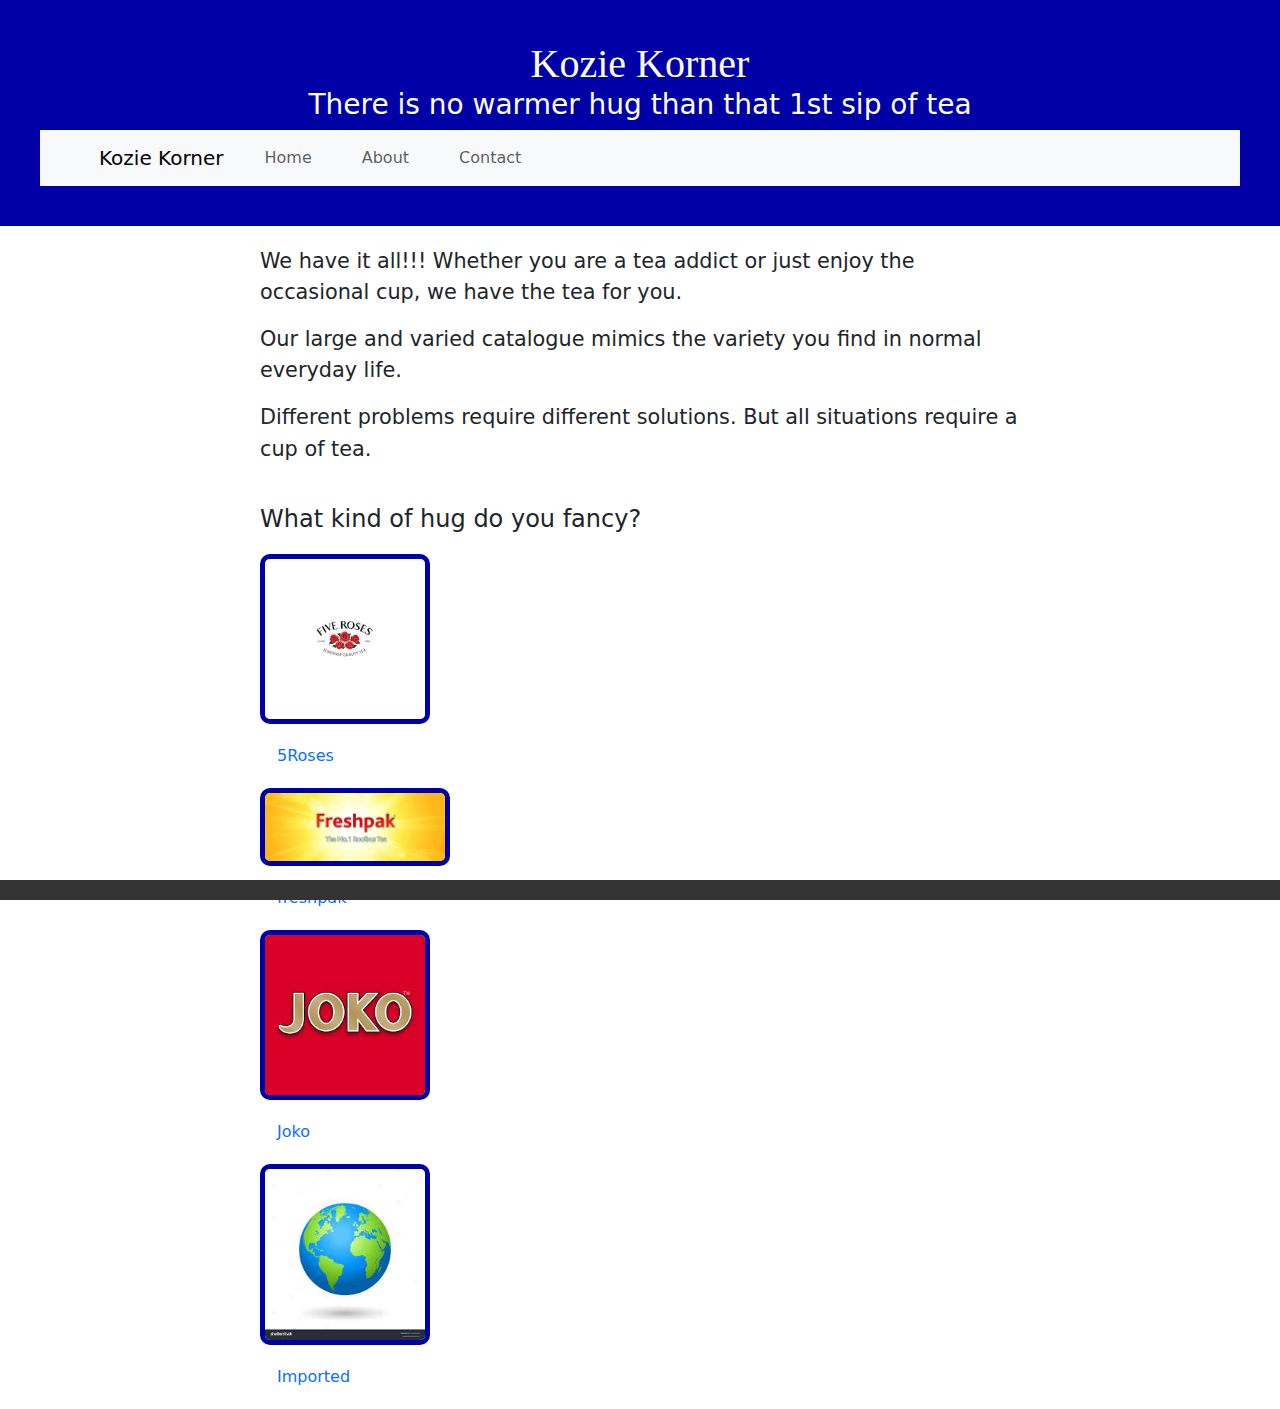
==== index.html @ 70025020 "Update index.html" ====
<!DOCTYPE html>
<html lang="en">
<head>
  <meta charset="UTF-8">
  <link rel="stylesheet" href="styles.css">
  <link href="https://cdn.jsdelivr.net/npm/bootstrap@5.3.0/dist/css/bootstrap.min.css" rel="stylesheet">
  <meta name="viewport" content="width=device-width, initial-scale=1.0">

<title>The Kozie Korner</title>

</head>

<body>

<header>

<h1>Kozie Korner</h1>
<h3>There is no warmer hug than that 1st sip of tea</h3>

<nav class="navbar navbar-expand-md navbar-light bg-light">

<div class="container">

<a class="navbar-brand" href="index.html">Kozie Korner</a>

<button class="navbar-toggler" type="button" data-bs-toggle="collapse" data-bs-target="#navbarNav">

<span class="navbar-toggler-icon"></span>

</button>

<div class="collapse navbar-collapse" id="navbarNav">

<ul class="navbar-nav">

<li class="nav-item">

<a class="nav-link" href="index.html">Home</a>

</li>

<li class="nav-item">

<a class="nav-link" href="about.html">About</a>

</li>

<li class="nav-item">

<a class="nav-link" href="contact.html">Contact</a>

</li>

</ul>

</div>

</div>

</nav>
  
</header>


<main>

<p>We have it all!!! Whether you are a tea addict or just enjoy the occasional cup, we have the tea for you.</p>
<p>Our large and varied catalogue mimics the variety you find in normal everyday life.</p> 
<p> Different problems require different solutions. But all situations require a cup of tea.</p>
<br>
<h4>What kind of hug do you fancy?</h4>
<nav>

<img src="5roseslogo.jpg" width="170" height="190" alt="The best"><a href="5Roses.html">5Roses</a> <img src="freshpak logo.jpg" width="190" height="250" alt="The extra"><a href="freshpak.html">freshpak</a>

<img src="joko logo.jpg" width="170" height="190" alt="The next"><a href="joko.html">Joko</a>  <img src="importedlogo.jpg" width="170" height="190" alt="The adventure"><a href="imported.html">Imported</a>



</nav>



</main>


<footer>



</footer>
<!-- Bootstrap JS and dependencies -->

<script src="https://cdn.jsdelivr.net/npm/@popperjs/core@2.11.6/dist/umd/popper.min.js"></script>

<script src="https://cdn.jsdelivr.net/npm/bootstrap@5.3.0/dist/js/bootstrap.min.js"></script>
</body>
</html>
---- styles.css ----
body {
    font-family: franklin, monospace;
    color: #333;
    background-color: #fffeea;
    margin: 0;
    padding: 0;
    line-height: 1.6;
}
header {
    background-color: #0000A7;
    color: white;
    padding: 40px;
    text-align: center;
}

header h1 {
    font-family: ariel, cursive;
    margin: 0;
}

nav a {
    color: platinum;
    text-decoration: none;
    margin: 0 17px;
}

nav a:hover {
    text-decoration: underline;
}
main {
    padding: 20px;
    max-width: 800px;
    margin: 0 auto;
}

main img {
    max-width: 100%;
    height: auto;
    display: block;
    margin: 20px 0;
}
footer {
    background-color: #333;
    color: white;
    text-align: center;
    padding: 10px;
    position: fixed;
    bottom: 0;
    width: 100%;
}
p {
    font-size: 1.3em;
}

a {
    color: #9e7bff;
    text-decoration: none;
}

a:hover {
    text-decoration: underline;
}
img {
    border: 5px solid #0000a7;
    border-radius: 10px;
    text-align: center;
}
main a[href^="mailto:"] {
    color: #D70870;
    font-weight: bold;
}
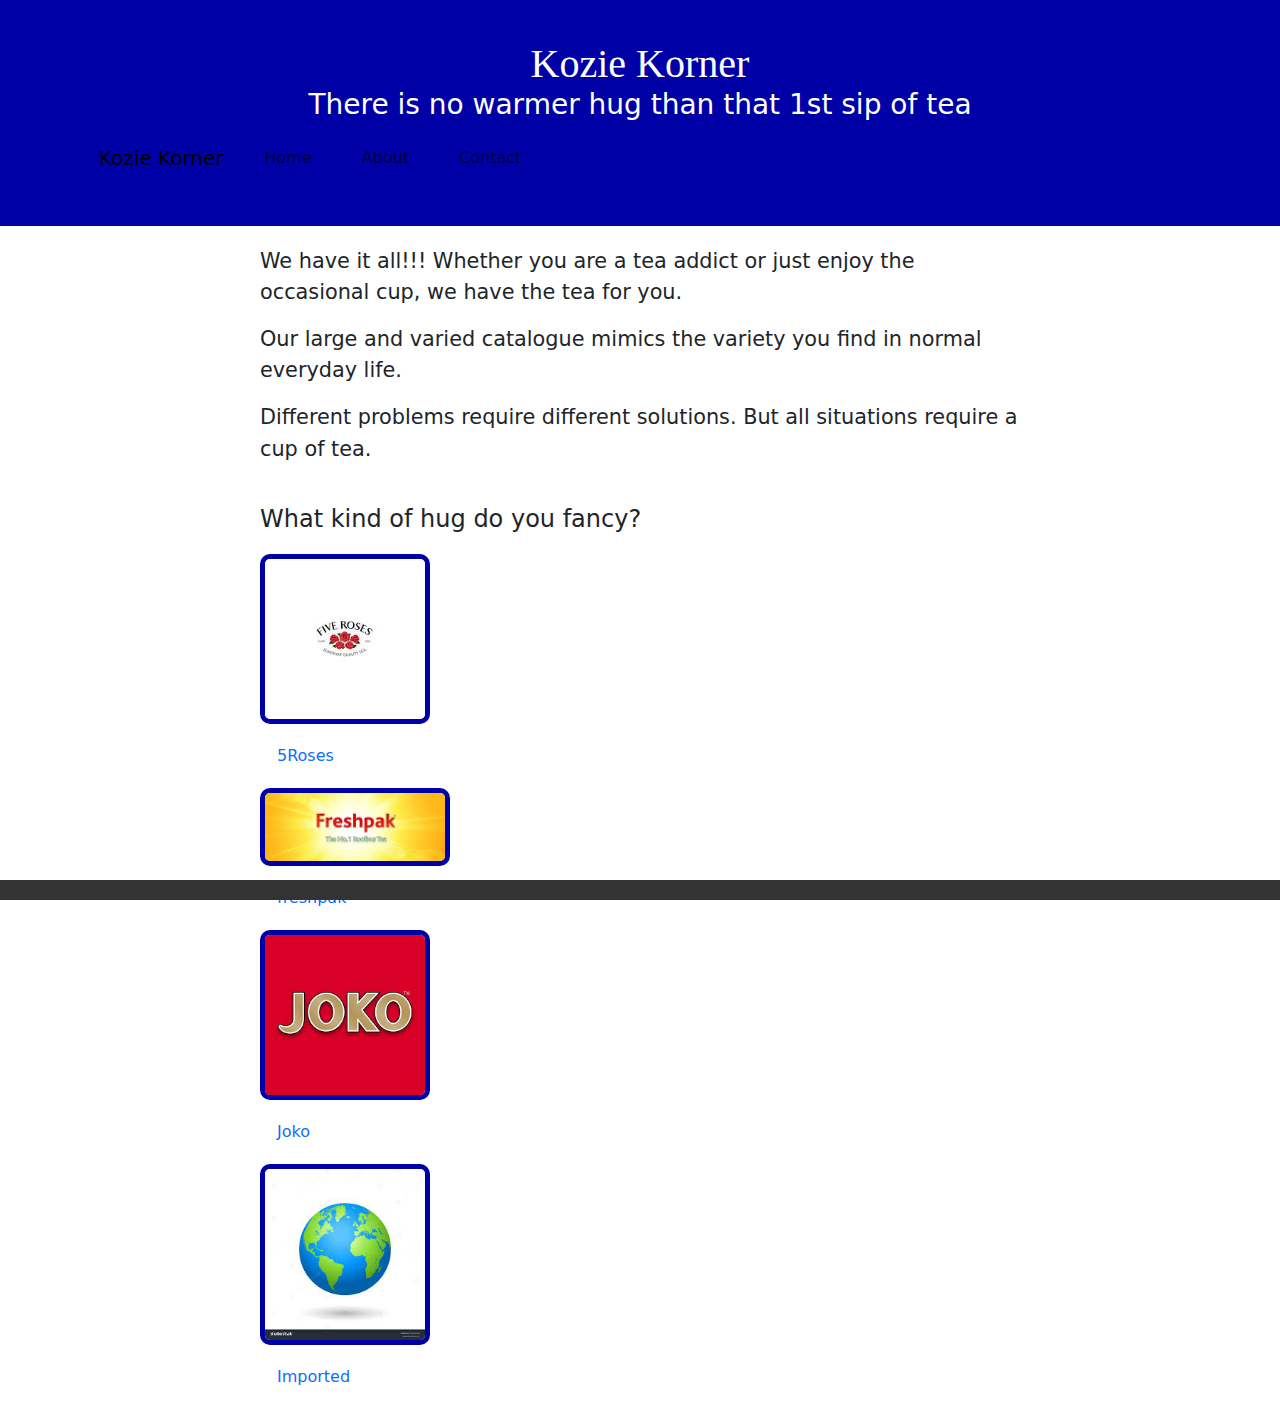
==== commit 09830535: "Update index.html" ====
--- a/index.html
+++ b/index.html
@@ -17,7 +17,7 @@
 <h1>Kozie Korner</h1>
 <h3>There is no warmer hug than that 1st sip of tea</h3>
 
-<nav class="navbar navbar-expand-md navbar-light bg-light">
+<nav class="navbar navbar-expand-md navbar-pale bg-pale">
 
 <div class="container">
 
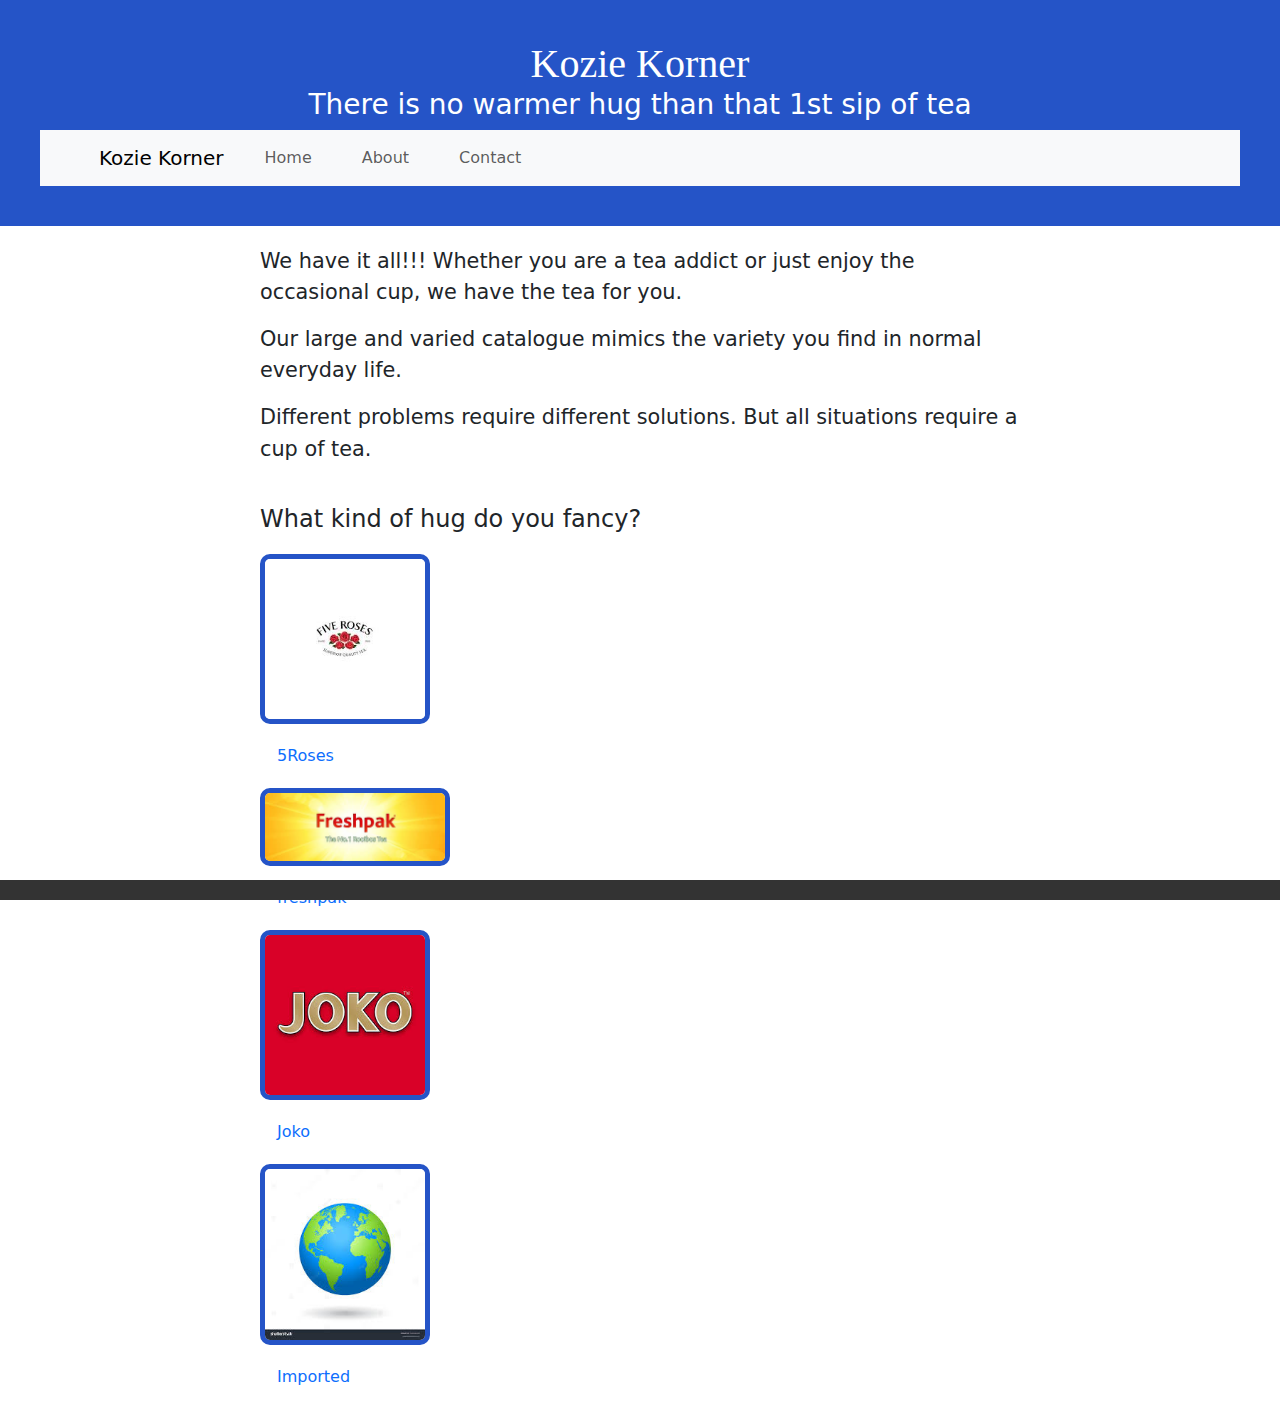
==== commit e552e6a2: "Update index.html" ====
--- a/index.html
+++ b/index.html
@@ -17,7 +17,7 @@
 <h1>Kozie Korner</h1>
 <h3>There is no warmer hug than that 1st sip of tea</h3>
 
-<nav class="navbar navbar-expand-md navbar-pale bg-pale">
+<nav class="navbar navbar-expand-md navbar-light bg-light">
 
 <div class="container">
 
--- a/styles.css
+++ b/styles.css
@@ -7,7 +7,7 @@
     line-height: 1.6;
 }
 header {
-    background-color: #0000A7;
+    background-color: #2554c7;
     color: white;
     padding: 40px;
     text-align: center;
@@ -61,7 +61,7 @@
     text-decoration: underline;
 }
 img {
-    border: 5px solid #0000a7;
+    border: 5px solid #2554c7;
     border-radius: 10px;
     text-align: center;
 }
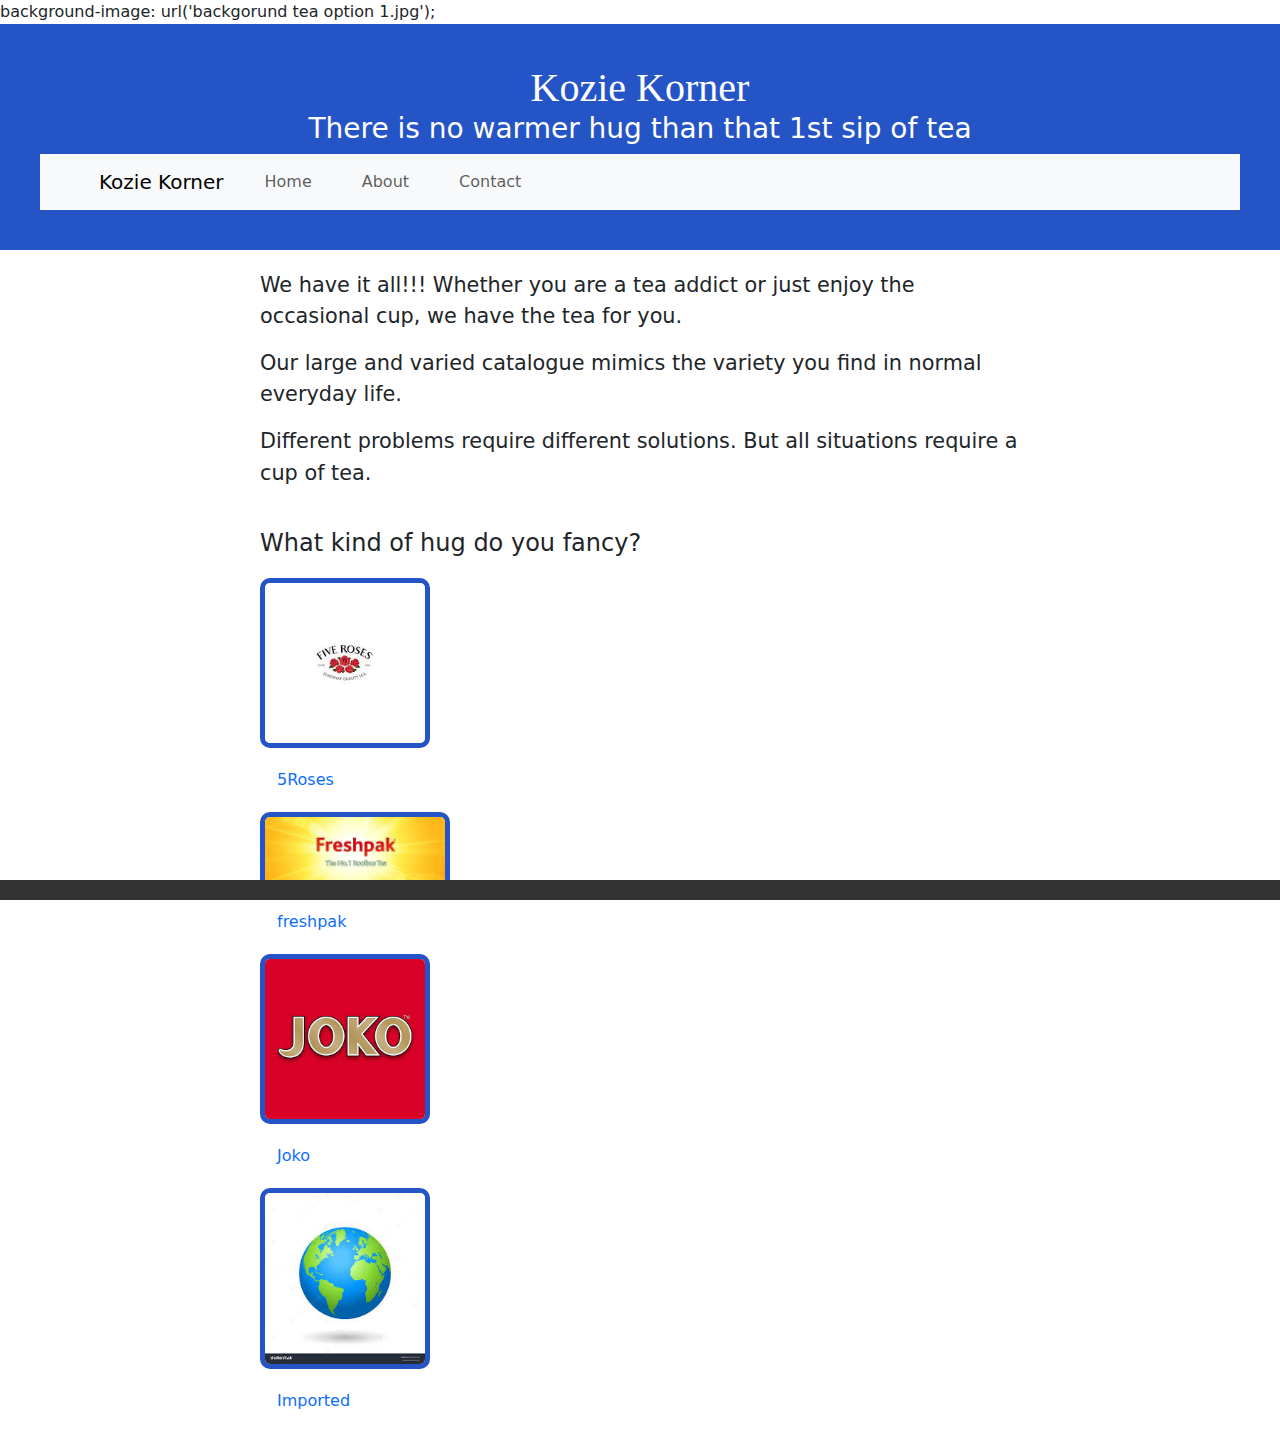
==== commit 29393728: "Update index.html" ====
--- a/index.html
+++ b/index.html
@@ -11,7 +11,7 @@
 </head>
 
 <body>
-
+background-image: url('backgorund tea option 1.jpg');
 <header>
 
 <h1>Kozie Korner</h1>
--- a/styles.css
+++ b/styles.css
@@ -1,5 +1,5 @@
 body {
-    font-family: franklin, monospace;
+    font-family: Times New Roman, serif;
     color: #333;
     background-color: #fffeea;
     margin: 0;
@@ -14,8 +14,16 @@
 }
 
 header h1 {
-    font-family: ariel, cursive;
+    font-family: Ariel, serif;
     margin: 0;
+}
+
+price-tag {
+    color: black
+    padding: 5px 10px
+    border-radius: 5px
+    font-weight: bold
+    display: inline-block
 }
 
 nav a {
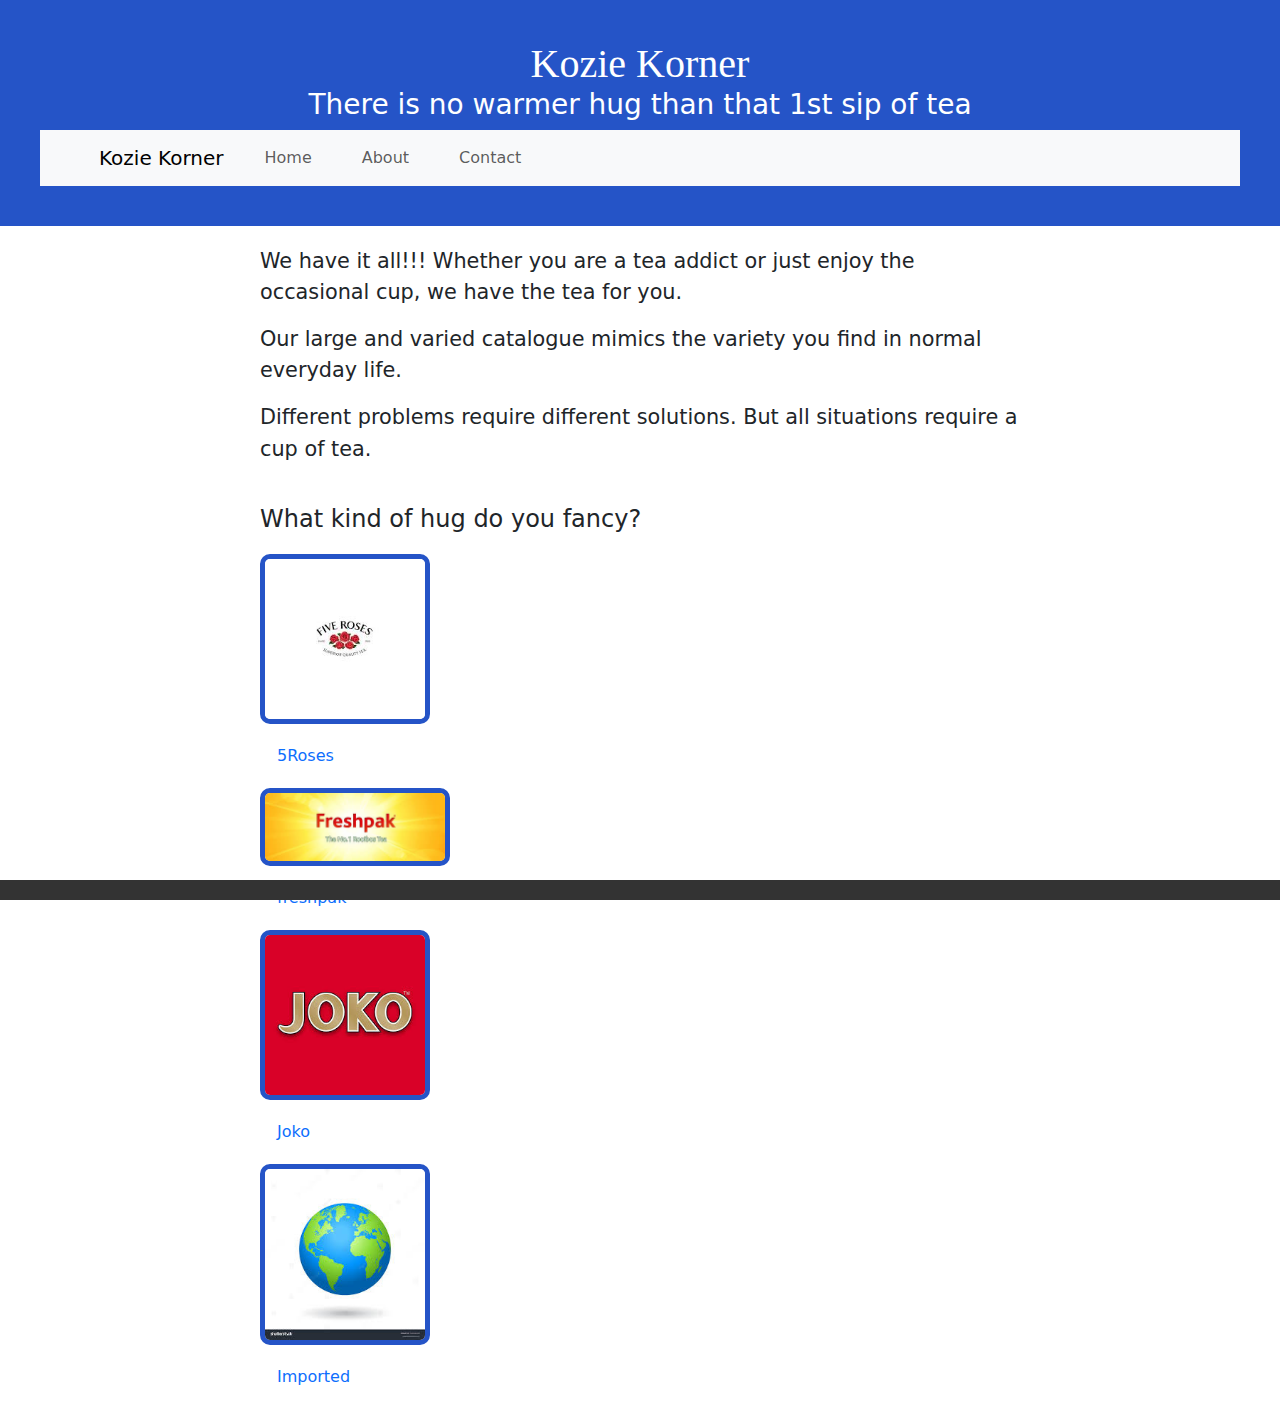
==== commit f3ef00b7: "Update index.html" ====
--- a/index.html
+++ b/index.html
@@ -11,7 +11,9 @@
 </head>
 
 <body>
-background-image: url('backgorund tea option 1.jpg');
+<style>
+  background-image: url('backgorund tea option 1.jpg');
+</style>
 <header>
 
 <h1>Kozie Korner</h1>
--- a/styles.css
+++ b/styles.css
@@ -18,9 +18,14 @@
     margin: 0;
 }
 
+header h2 {
+    font-family: Bubble, serif;
+    margin: 0;
+}
+
 price-tag {
     color: black
-    padding: 5px 10px
+    padding: 5px
     border-radius: 5px
     font-weight: bold
     display: inline-block
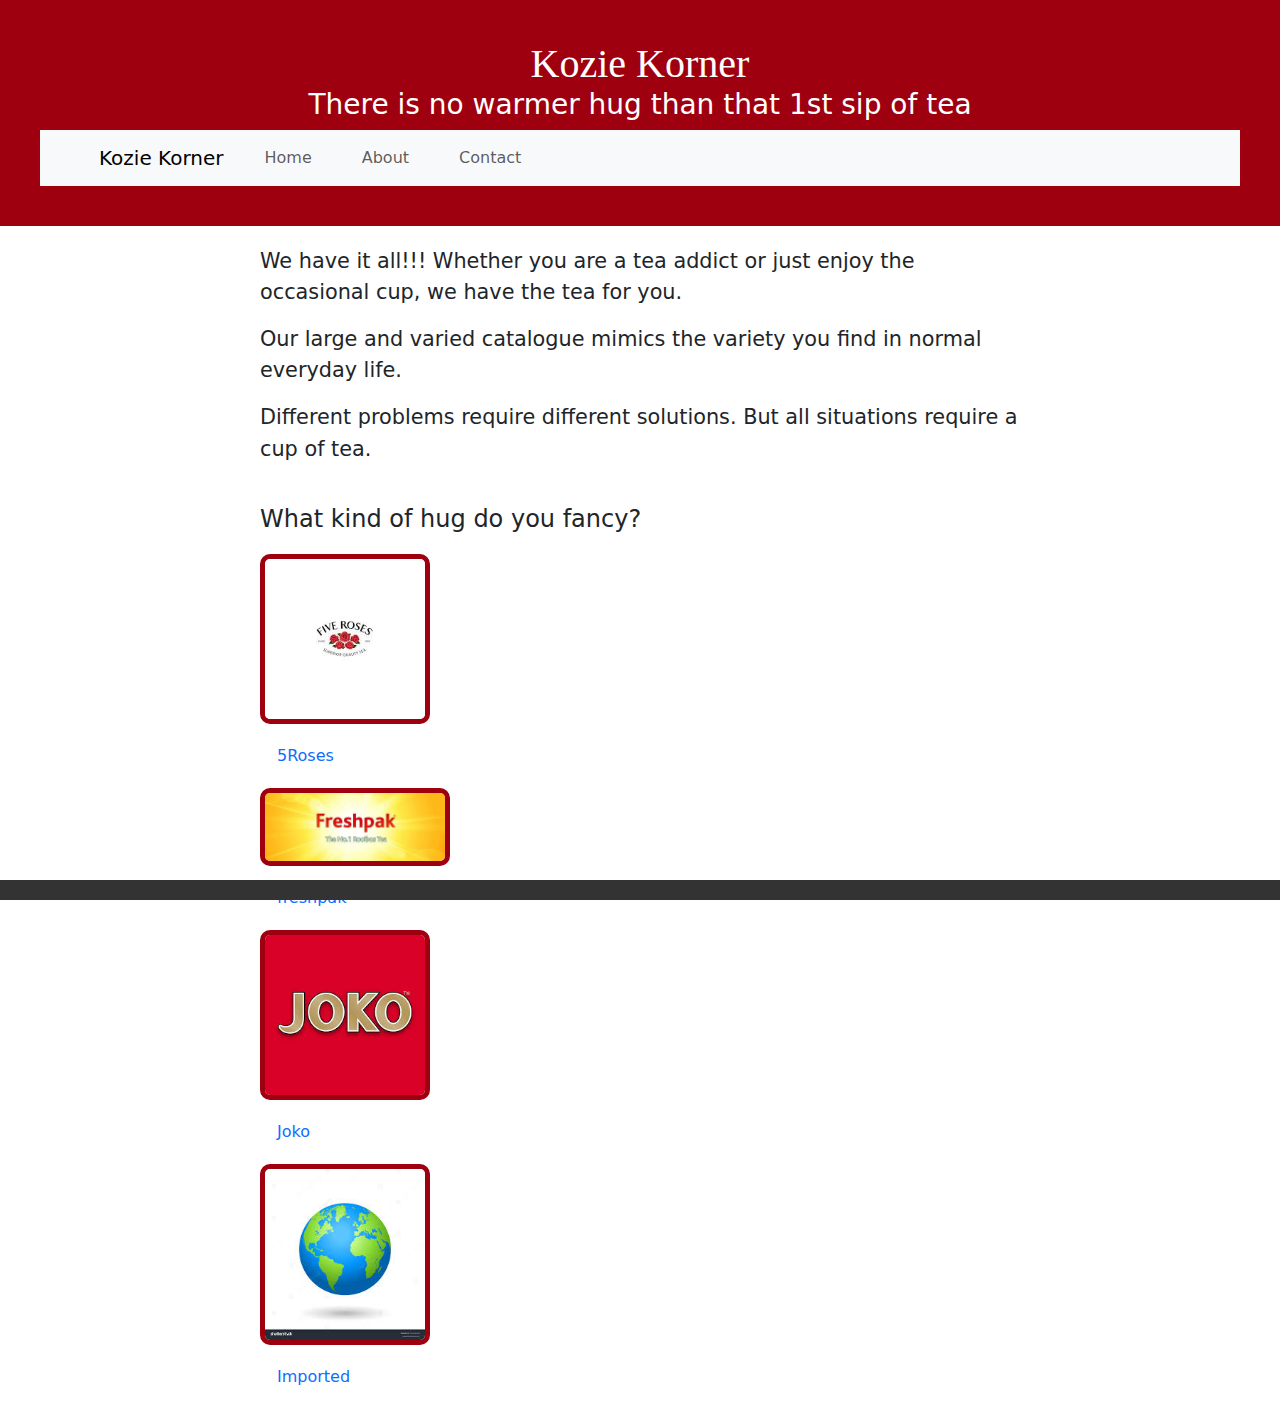
==== commit 9e25d6e3: "Update index.html" ====
--- a/index.html
+++ b/index.html
@@ -11,9 +11,6 @@
 </head>
 
 <body>
-<style>
-  background-image: url('backgorund tea option 1.jpg');
-</style>
 <header>
 
 <h1>Kozie Korner</h1>
--- a/styles.css
+++ b/styles.css
@@ -7,7 +7,7 @@
     line-height: 1.6;
 }
 header {
-    background-color: #2554c7;
+    background-color: #9f000f;
     color: white;
     padding: 40px;
     text-align: center;
@@ -23,13 +23,6 @@
     margin: 0;
 }
 
-price-tag {
-    color: black
-    padding: 5px
-    border-radius: 5px
-    font-weight: bold
-    display: inline-block
-}
 
 nav a {
     color: platinum;
@@ -74,7 +67,7 @@
     text-decoration: underline;
 }
 img {
-    border: 5px solid #2554c7;
+    border: 5px solid #9f000f;
     border-radius: 10px;
     text-align: center;
 }
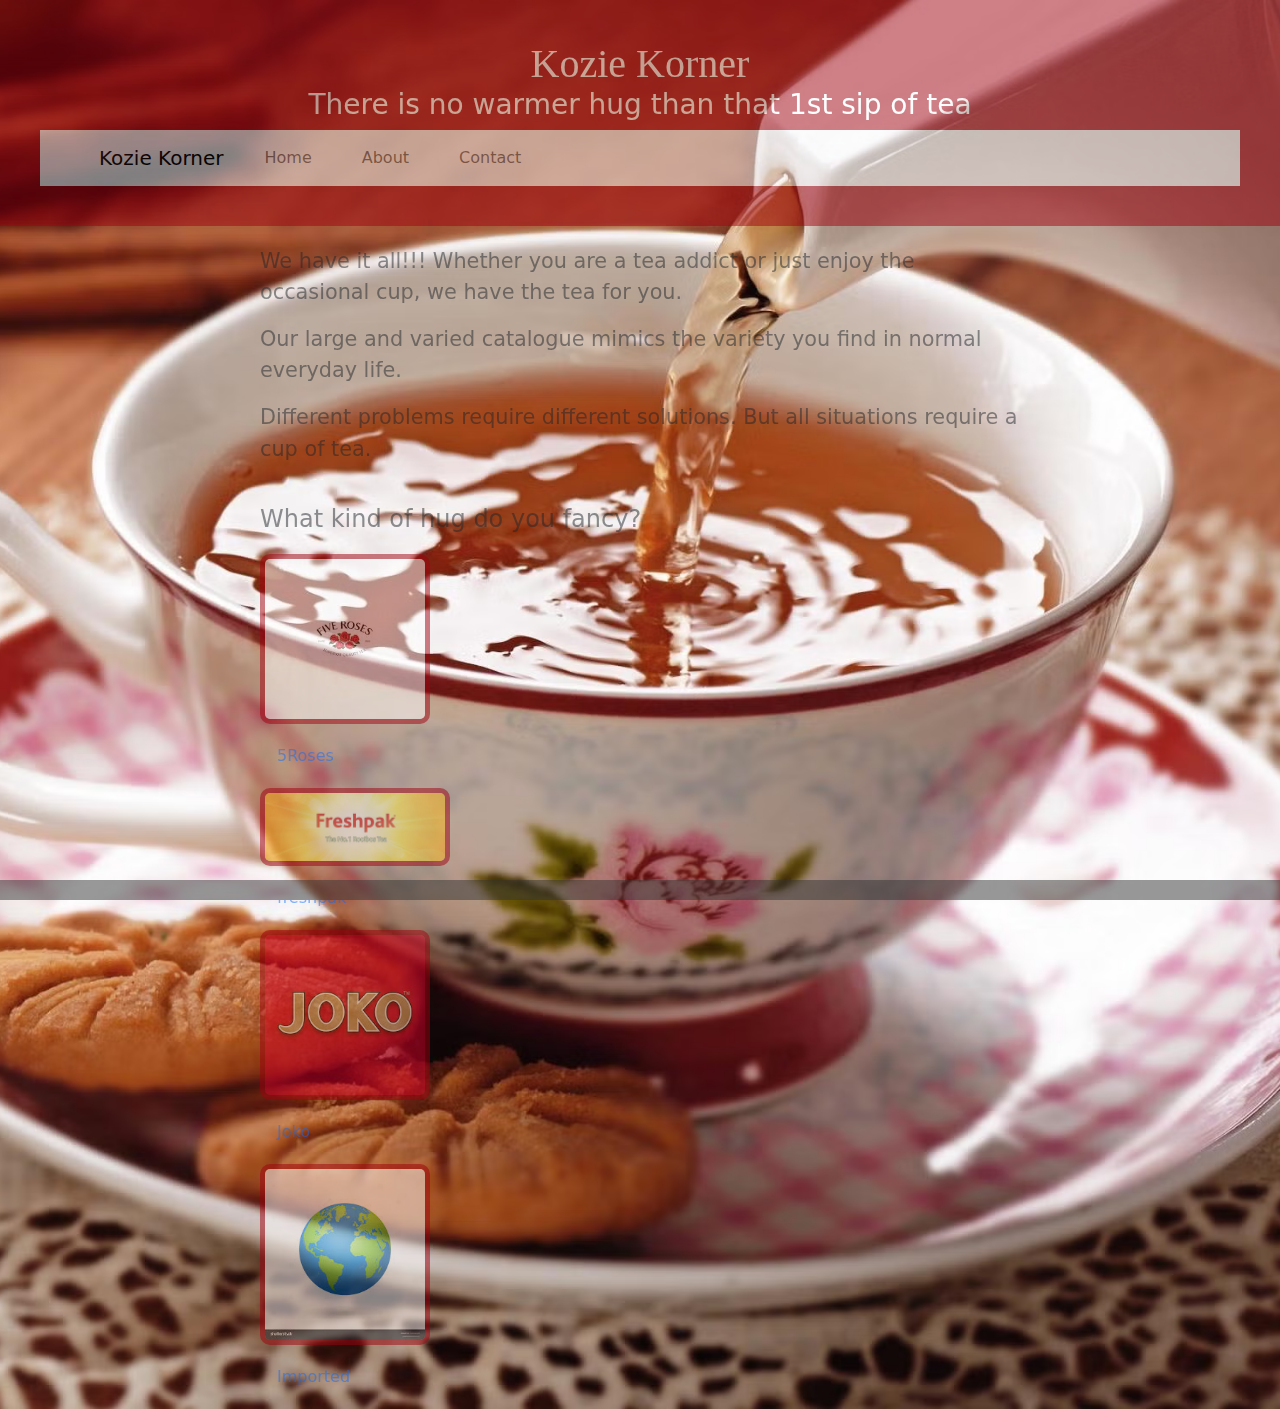
==== commit ceecf2f6: "Update index.html" ====
--- a/index.html
+++ b/index.html
@@ -59,7 +59,14 @@
 </nav>
   
 </header>
-
+<div class="container">
+    <div class="row">
+      <div class="col-md-4">
+      </div>
+      <div class="col-md-4">
+      </div>
+    </div>
+</div>
 
 <main>
 
--- a/styles.css
+++ b/styles.css
@@ -1,18 +1,32 @@
 body {
     font-family: Times New Roman, serif;
-    color: #333;
-    background-color: #fffeea;
+    color: #555;
     margin: 0;
     padding: 0;
     line-height: 1.6;
+    background-image: url('background tea option 1.jpg');
+    background-size: cover;
+    background-repeat: no-repeat;
+    background-position: center;
+    opacity: 0.5;
+    z-index: -1;
 }
+
+
 header {
     background-color: #9f000f;
     color: white;
     padding: 40px;
     text-align: center;
 }
-
+.price-tag{
+    display: inline-block;
+    background-color: rgba(241, 163, 200, 0.2);
+    color: #000;
+    border-radius: 10px;
+    padding: 8px 12px;
+    box-shadow: 2px 2px 5px;
+}
 header h1 {
     font-family: Ariel, serif;
     margin: 0;
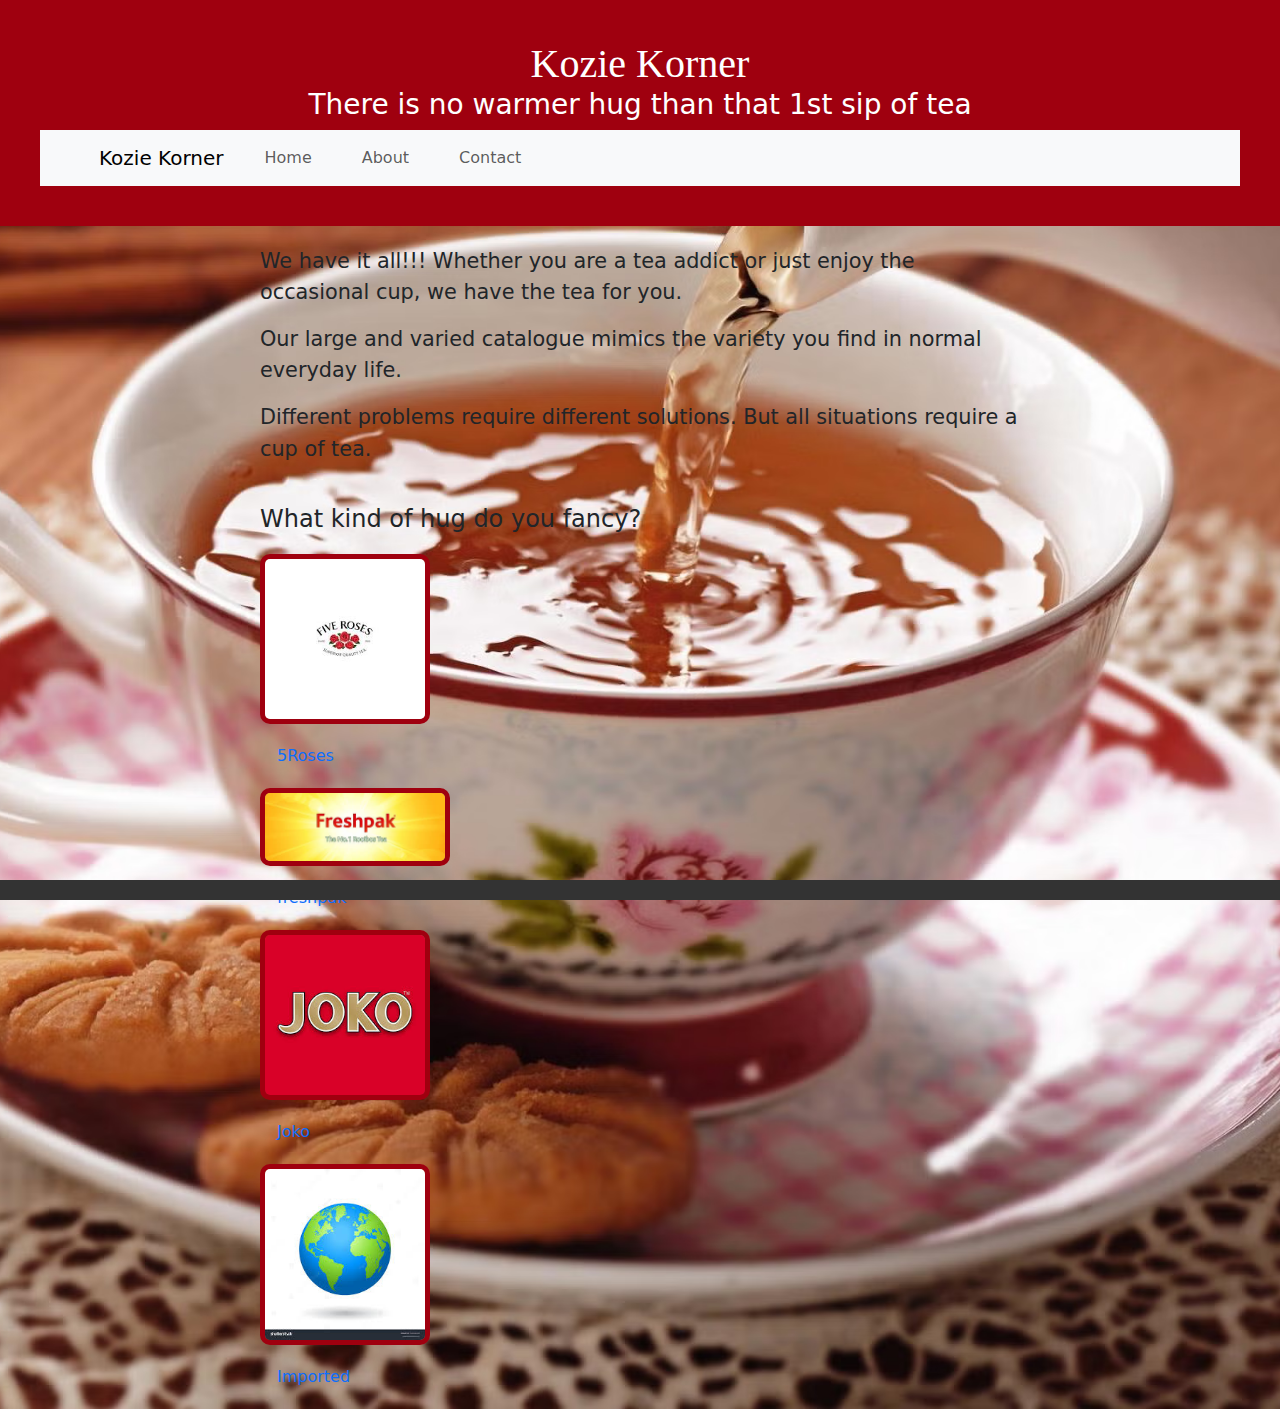
==== commit 781e50a7: "Update index.html" ====
--- a/index.html
+++ b/index.html
@@ -59,14 +59,7 @@
 </nav>
   
 </header>
-<div class="container">
-    <div class="row">
-      <div class="col-md-4">
-      </div>
-      <div class="col-md-4">
-      </div>
-    </div>
-</div>
+
 
 <main>
 
--- a/styles.css
+++ b/styles.css
@@ -4,12 +4,12 @@
     margin: 0;
     padding: 0;
     line-height: 1.6;
+    background: rgba(0, 0, 0, 0.5);
     background-image: url('background tea option 1.jpg');
     background-size: cover;
     background-repeat: no-repeat;
     background-position: center;
-    opacity: 0.5;
-    z-index: -1;
+    
 }
 
 
